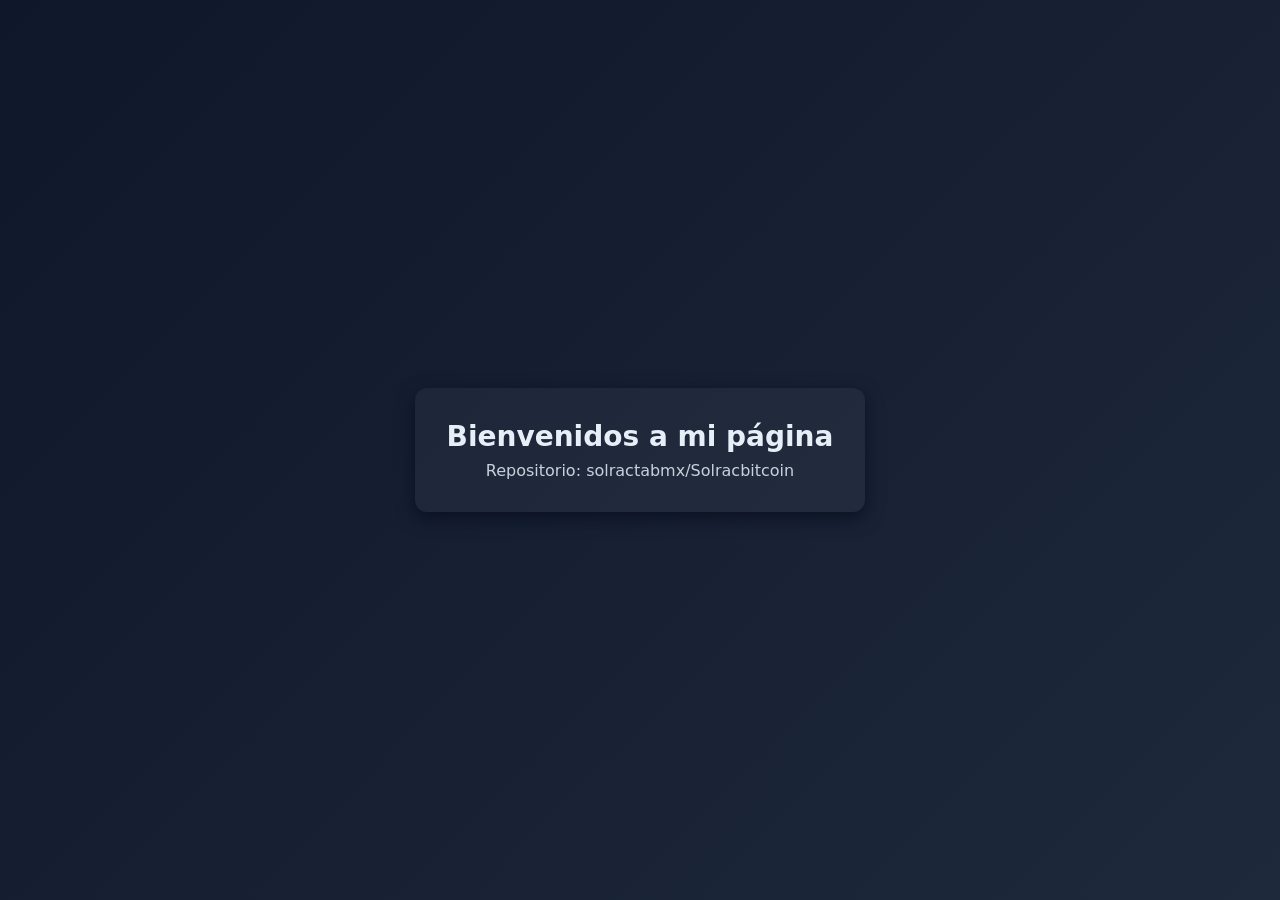
==== index.html @ 98260dfb "Add welcome index.html" ====
<!doctype html>
<html lang="es">
  <head>
    <meta charset="utf-8" />
    <meta name="viewport" content="width=device-width, initial-scale=1" />
    <title>Bienvenido</title>
    <style>
      body { font-family: Inter, system-ui, -apple-system, 'Segoe UI', Roboto, 'Helvetica Neue', Arial; display:flex; align-items:center; justify-content:center; height:100vh; margin:0; background:linear-gradient(135deg,#0f172a,#1e293b); color:#e6eef8 }
      .card { background:rgba(255,255,255,0.04); padding:32px; border-radius:12px; box-shadow:0 6px 18px rgba(2,6,23,0.6); text-align:center }
      h1 { margin:0 0 8px 0; font-size:28px }
      p { margin:0; opacity:0.85 }
    </style>
  </head>
  <body>
    <div class="card">
      <h1>Bienvenidos a mi página</h1>
      <p>Repositorio: solractabmx/Solracbitcoin</p>
    </div>
  </body>
</html>
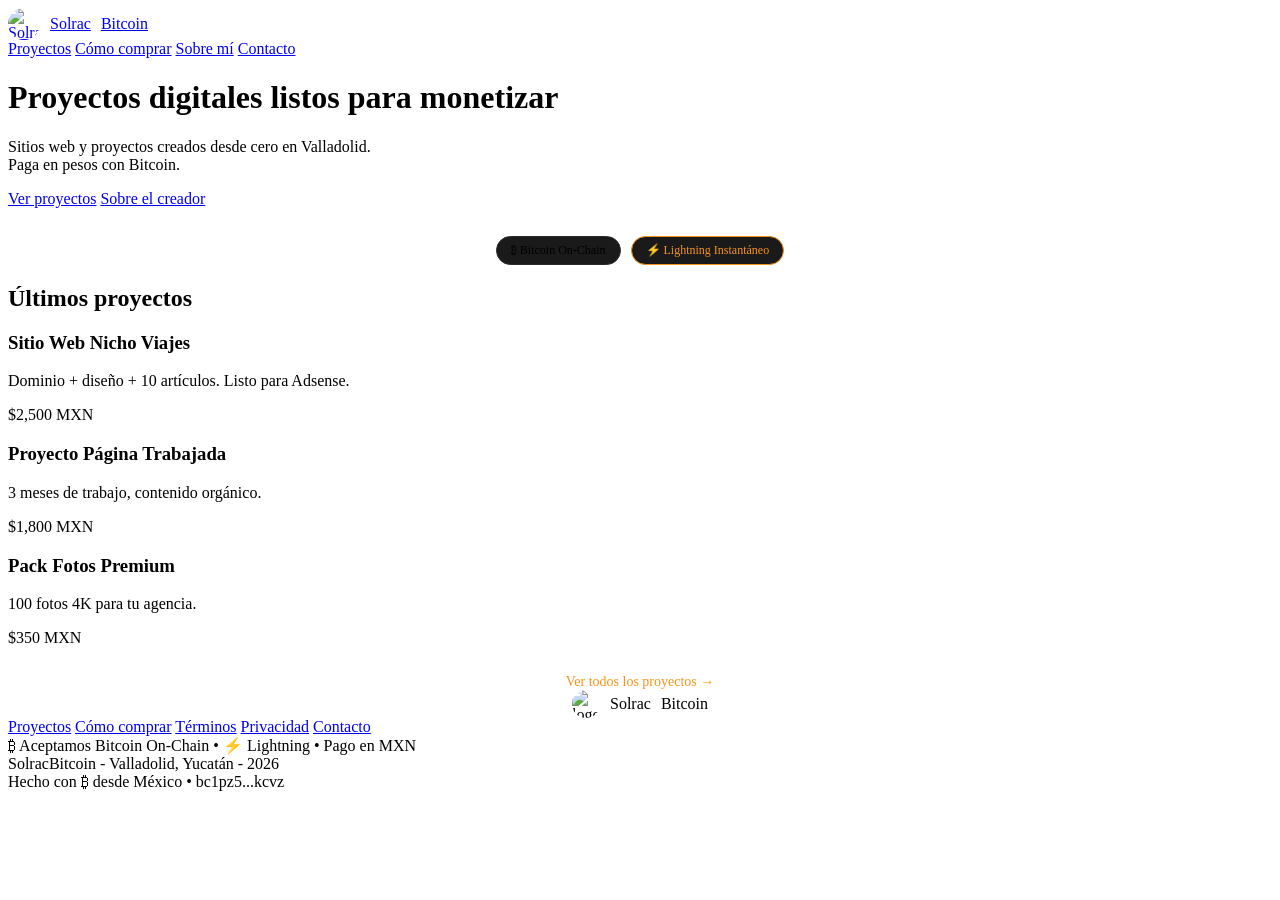
==== commit 3b0c4f89: "Revamp index.html for SolracBitcoin website Updated the HTML structure and content for the SolracBit" ====
--- a/index.html
+++ b/index.html
@@ -1,20 +1,95 @@
-<!doctype html>
-<html lang="es">
-  <head>
-    <meta charset="utf-8" />
-    <meta name="viewport" content="width=device-width, initial-scale=1" />
-    <title>Bienvenido</title>
-    <style>
-      body { font-family: Inter, system-ui, -apple-system, 'Segoe UI', Roboto, 'Helvetica Neue', Arial; display:flex; align-items:center; justify-content:center; height:100vh; margin:0; background:linear-gradient(135deg,#0f172a,#1e293b); color:#e6eef8 }
-      .card { background:rgba(255,255,255,0.04); padding:32px; border-radius:12px; box-shadow:0 6px 18px rgba(2,6,23,0.6); text-align:center }
-      h1 { margin:0 0 8px 0; font-size:28px }
-      p { margin:0; opacity:0.85 }
-    </style>
-  </head>
-  <body>
-    <div class="card">
-      <h1>Bienvenidos a mi página</h1>
-      <p>Repositorio: solractabmx/Solracbitcoin</p>
+<!DOCTYPE html>
+<html lang="es-MX">
+<head>
+<meta charset="UTF-8">
+<meta name="viewport" content="width=device-width, initial-scale=1.0">
+<title>SolracBitcoin | Proyectos Digitales en Valladolid - Pago con Bitcoin</title>
+<link rel="icon" type="image/png" href="img/favicon.png">
+<link rel="apple-touch-icon" href="img/favicon.png">
+<link rel="stylesheet" href="css/style.css">
+</head>
+<body>
+
+<header>
+  <nav>
+    <a href="index.html" class="logo" style="display:flex;align-items:center;gap:10px">
+      <img src="img/favicon.png" alt="SolracBitcoin" style="width:32px;height:32px;border-radius:50%">
+      Solrac<span>Bitcoin</span>
+    </a>
+    <div class="menu">
+      <a href="proyectos.html">Proyectos</a>
+      <a href="como-comprar.html">Cómo comprar</a>
+      <a href="sobre-mi.html">Sobre mí</a>
+      <a href="contacto.html" class="btn-nav">Contacto</a>
     </div>
-  </body>
+  </nav>
+
+  <div class="hero">
+    <h1 class="reveal">Proyectos digitales listos para monetizar</h1>
+    <p class="reveal">Sitios web y proyectos creados desde cero en Valladolid.<br>Paga en pesos con Bitcoin.</p>
+    
+    <div class="hero-btns reveal">
+      <a href="proyectos.html" class="btn-primary">Ver proyectos</a>
+      <a href="sobre-mi.html" class="btn-sec">Sobre el creador</a>
+    </div>
+
+    <div class="reveal" style="margin-top:28px; display:flex; justify-content:center; gap:10px; flex-wrap:wrap; font-size:12px;">
+      <span style="background:#1a1a1a;border:1px solid #2a2a2a;padding:6px 14px;border-radius:20px;">₿ Bitcoin On-Chain</span>
+      <span style="background:#1a1a1a;border:1px solid #f7931a;padding:6px 14px;border-radius:20px;color:#f7931a;">⚡ Lightning Instantáneo</span>
+    </div>
+  </div>
+</header>
+
+<section class="proyectos-preview">
+  <h2>Últimos proyectos</h2>
+  <div class="grid">
+    <div class="card reveal">
+      <h3>Sitio Web Nicho Viajes</h3>
+      <p>Dominio + diseño + 10 artículos. Listo para Adsense.</p>
+      <span class="precio">$2,500 MXN</span>
+    </div>
+    <div class="card reveal">
+      <h3>Proyecto Página Trabajada</h3>
+      <p>3 meses de trabajo, contenido orgánico.</p>
+      <span class="precio">$1,800 MXN</span>
+    </div>
+    <div class="card reveal">
+      <h3>Pack Fotos Premium</h3>
+      <p>100 fotos 4K para tu agencia.</p>
+      <span class="precio">$350 MXN</span>
+    </div>
+  </div>
+  <div style="text-align:center;margin-top:25px">
+    <a href="proyectos.html" style="color:#f7931a;font-size:14px;text-decoration:none">Ver todos los proyectos →</a>
+  </div>
+</section>
+
+<footer>
+  <div class="footer-content">
+    <div class="footer-logo" style="display:flex;align-items:center;justify-content:center;gap:10px">
+      <img src="img/favicon.png" alt="logo" style="width:28px;height:28px;border-radius:50%">
+      Solrac<span>Bitcoin</span>
+    </div>
+    
+    <div class="footer-links">
+      <a href="proyectos.html">Proyectos</a>
+      <a href="como-comprar.html">Cómo comprar</a>
+      <a href="terminos.html">Términos</a>
+      <a href="privacidad.html">Privacidad</a>
+      <a href="contacto.html">Contacto</a>
+    </div>
+
+    <div class="footer-pagos">
+      ₿ Aceptamos Bitcoin On-Chain • ⚡ Lightning • Pago en MXN
+    </div>
+
+    <div class="footer-copy">
+      SolracBitcoin - Valladolid, Yucatán - 2026<br>
+      Hecho con ₿ desde México • bc1pz5...kcvz
+    </div>
+  </div>
+</footer>
+
+<script src="js/main.js"></script>
+</body>
 </html>
